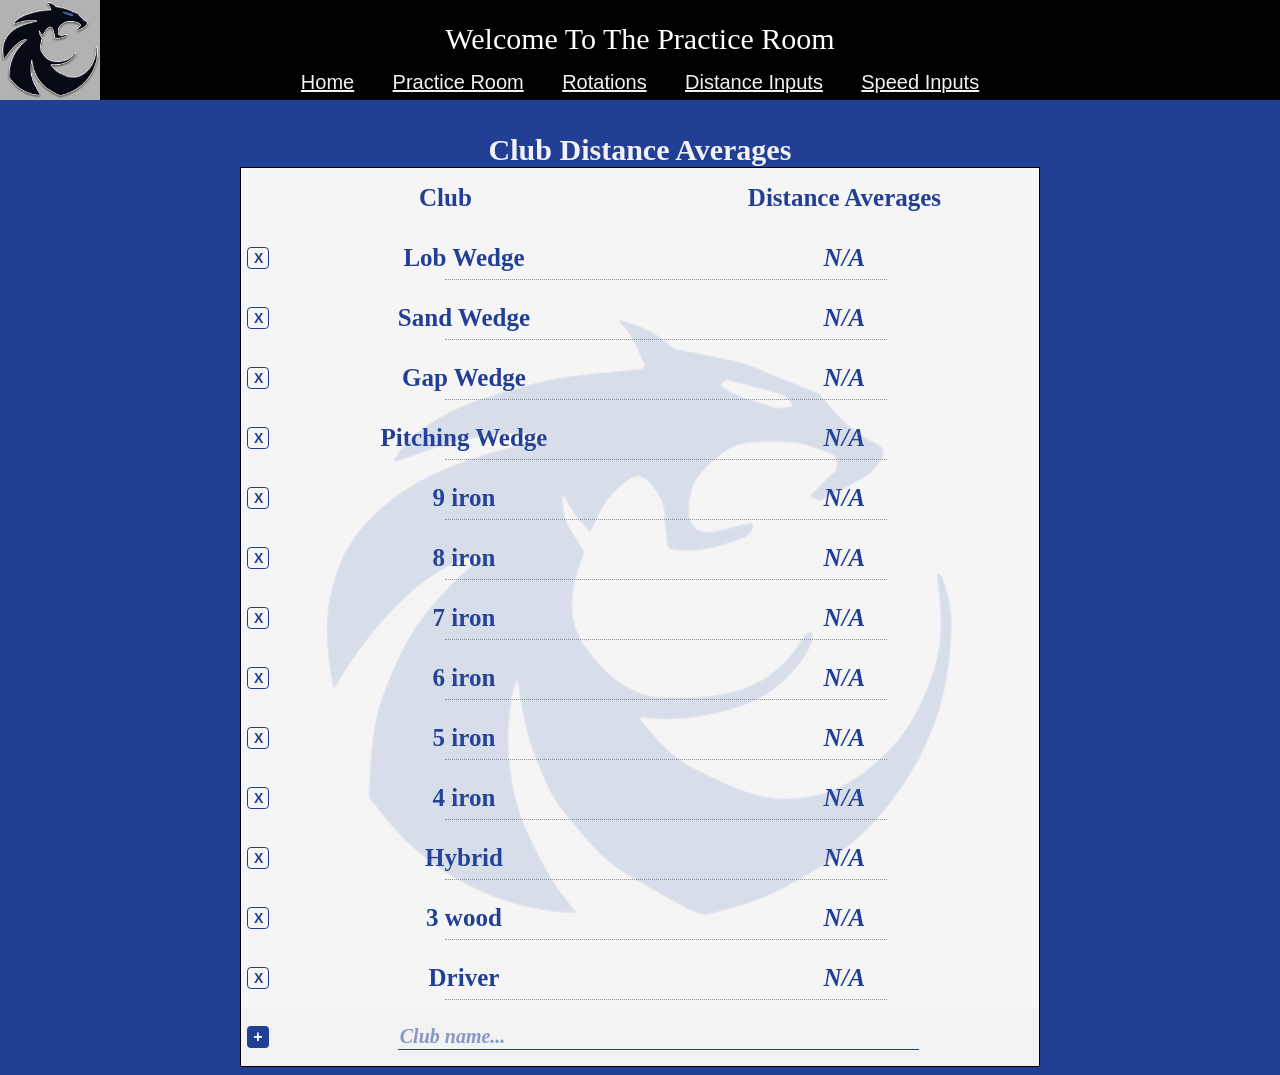
==== index.html @ a9ca05c1 "removed unnecessary folder" ====
<!DOCTYPE = html>
<html>
    <head>
        <title>Guyer Golf</title>
        <link rel="stylesheet" href="style.css">
        <meta name="viewport" content="width=device-width, initial-scale=1.0">
    </head>
    <body>
    <div id="banner">
    <div id="Title-Logo">
        <button id="Logo-Button"></button>
    </div>
    <div id="banner-center">
    <span id="banner-text">Welcome To The Practice Room</span>
    <div class="practice-room-nav">
    <nav>
    <button class="nav-button">Home</button>
    <button class="nav-button">Practice Room</button>
    <button class="nav-button">Rotations</button>
    <button class="nav-button">Distance Inputs</button>
    <button class="nav-button">Speed Inputs</button>
</nav>
</div>
</div>
</div>


<div class="off-screen-menu">
    <button class="menu-button">Home</button>
    <button class="menu-button">Practice Room</button>
    <button class="menu-button">Rotations</button>
    <button class="menu-button">Distance Inputs</button>
    <button class="menu-button">Speed Inputs</button>
</div>
        <h2>Club Distance Averages</h2>

        <div id="table-wrapper">
        <table id="Averages">
            <tr class="Table-Header">
                <th>Club</th>
                <th>Distance Averages</th>
            </tr>
            <tr class="one">
                <td> <button class="delete-row">X</button>   Lob Wedge</td>
                <td></td>
            </tr>
            <tr class="two">
                <td> <button class="delete-row">X</button>   Sand Wedge</td>
                <td></td>
            </tr>
            <tr class="three">
                <td> <button class="delete-row">X</button>   Gap Wedge</td>
                <td></td>
            </tr>
            <tr class="one">
                <td> <button class="delete-row">X</button>   Pitching Wedge</td>
                <td></td>
            </tr>
            <tr class="two">
                <td> <button class="delete-row">X</button>   9 iron</td>
                <td></td>
            </tr>
            <tr class="three">
                <td> <button class="delete-row">X</button>   8 iron</td>
                <td></td>
            </tr>
            <tr class="one">
                <td> <button class="delete-row">X</button>   7 iron</td>
                <td></td>
            </tr>
            <tr class="two">
                <td> <button class="delete-row">X</button>   6 iron</td>
                <td></td>
            </tr>
            <tr class="three">
                <td> <button class="delete-row">X</button>   5 iron</td>
                <td></td>
            </tr>
            <tr class="one">
                <td> <button class="delete-row">X</button>   4 iron</td>
                <td></td>
            </tr>
            <tr class="two">
                <td> <button class="delete-row">X</button>   Hybrid</td>
                <td></td>
            </tr>
            <tr class="three">
                <td> <button class="delete-row">X</button>   3 wood</td>
                <td></td>
            </tr>
            <tr class="one">
                <td> <button class="delete-row">X</button>   Driver</td>
                <td></td>
            </tr>
            <tr id="add-Club">
                <td colspan="2" id="Add-club"> 
                    <button class="add-club">+</button> 
                    <input type="text" class="club-input" placeholder="Club name...">
                </td>
            </tr>
        </table>
        </div>
        <script src="script.js"></script>
    </body>
</html>
---- style.css ----
head {
    font-family: Times New Roman;
    font-size: 20px;
}

body {
    padding-top: 100px;
    background-color: #223F96;
}

#banner {
    font-family: Times New Roman;
    font-size: 30px;
    background-color: black;
    color: #ffffff;
    height: 100px;
    width: 100%;
    margin: 0;
    padding: 0;
    position: fixed;
    top: 0;
    left: 0;
    display: flex;
    align-items: center;
    justify-content: center;
    box-sizing: border-box;
    z-index: 100;
}

#banner-text {
    text-align: center;
    flex: 1;
}

#banner-center {
    display: flex;
    flex-direction: column;
    align-items: center;
    justify-content: center;
    flex: 1;
}


h2 {
    font-family: Times New Roman;
    font-size: 30px;
    text-align: center;
    color: #f2f2f2;
    border-width: fill;
    top: 25px;
    border-color:#000000;
    position: relative;
}

.practice-room-nav nav {
    top: 15px;
    display: flex;
    justify-content: center;
    align-items: center;
    gap: clamp(10px, 3vw, 120px);
    position: relative;
}

.nav-button {
    background-color: transparent;
    font-size: 20px;
    color: #f2f2f2;
    text-decoration: underline;
    border-style: none;
    padding: 0;
    cursor: pointer;
    text-align: center;
}


#Averages {
    font-size: 25px;
    text-align: center;
    width: 100%;
    border: 1px solid black;
    border-collapse: collapse;
    position: relative;
}

@media (max-width: 900px) {
     #banner {
        padding-left: 100px;
    }

    .practice-room-nav nav {
        gap: clamp(5px, 2vw, 60px);
    }
}

@media (max-width: 600px) {
    #Averages {
        font-size: 16px;
        width: 98%;
    }

     .nav-button {
        font-size: 14px;
    }

    #banner-text {
        font-size: 20px;
    }

    #banner {
        font-size: 20px;
    }
    
    .practice-room-nav {
        display: none;
    }
}

#table-wrapper {
    position: relative;
    width: 90%;
    max-width: 800px;
    margin-left: auto;
    margin-right: auto;
}

#table-wrapper::before {
   content: '';
    position: absolute;
    inset: 0;
    background-image: url(Guyer__TX__Wildcats_Logo.png);
    background-repeat: no-repeat;
    background-size: 80%;
    background-position: center;
    opacity: .15;
    pointer-events: none;
    z-index: 1;
    rotate: 90deg;
}

.one, .two, .three, .Table-Header {
    background-color: rgba(245, 245, 245, 1);
    color: #223F96;
    font-weight: bold;
}

td {
    padding: 16px 8px;
    position: relative;
    vertical-align: center;
}

td:empty::before {
    content: "N/A";
    color: 223F96;
    font-style: italic;
}

td:first-child {
    padding-left: 45px; /* pushes the club name text to the right */
}

.delete-row {
    position: absolute;
    left: 6px;
    top: 50%;
    transform: translateY(-50%); /* keeps it vertically centered in the row */
    background-color: transparent;
    border: 1px solid #223F96;
    color: #223F96;
    border-radius: 4px;
    width: 22px;
    height: 22px;
    font-size: 14px;
    cursor: pointer;
    font-weight: bold;
}

.one td:first-child::after,
.two td:first-child::after,
.three td:first-child::after {
    content: '';
    position: absolute;
    bottom: 8px;
    left: 50%;
    right: -58%;
    border-bottom: 1px dotted rgba(0, 0, 0, 0.4);
}

th {
    padding: 16px 8px;
}

#Title-Logo {
    position: absolute;
    left: 0;
    top: 0;
    width: 100px;
    height: 100px;
    min-width: 100px;
    background-image: url(Black_Wildcat-Logo.png);
    background-repeat: no-repeat;
    background-size: contain;
    background-position: center;
    background-color: #B2B2B2;
}
    
#Logo-Button {
   background-color: transparent;
    border: none;
    cursor: pointer;
    width: 100px;
    height: 100px;
    display: block;
}

/* Off-screen menu */

.off-screen-menu {
    background-color: #223F96;
    height: 100vh;
    width: 100%;
    max-width: 300px;
    position: fixed;
    top: 0;
    right: -450px; /* Start off-screen */
    display: flex;
    flex-direction: column;
    justify-content: center;
    align-items: center;
    text-align: center;
    font-size: 3rem;
    animation: .3s ease;
}

.off-screen-menu.active {
    right: 0; /* Slide in */
}

.add-club {
    position: absolute;
    left: 6px;
    top: 50%;
    transform: translateY(-50%);
    background-color: #223F96;
    border: none;
    color: #ffffff;
    border-radius: 4px;
    width: 22px;
    height: 22px;
    font-size: 16px;
    cursor: pointer;
    font-weight: bold;
    line-height: 1;
}

.club-input {
    background-color: transparent;
    border: none;
    border-bottom: 1px solid #223F96;
    color: #223F96;
    font-family: Times New Roman;
    font-size: 20px;
    font-weight: bold;
    width: 70%;
    outline: none;
}

.club-input::placeholder {
    color: #223F96;
    opacity: 0.5;
    font-style: italic;
}

#add-Club {
    grid-row: horizontal;
    background-color: #f2f2f2;
}
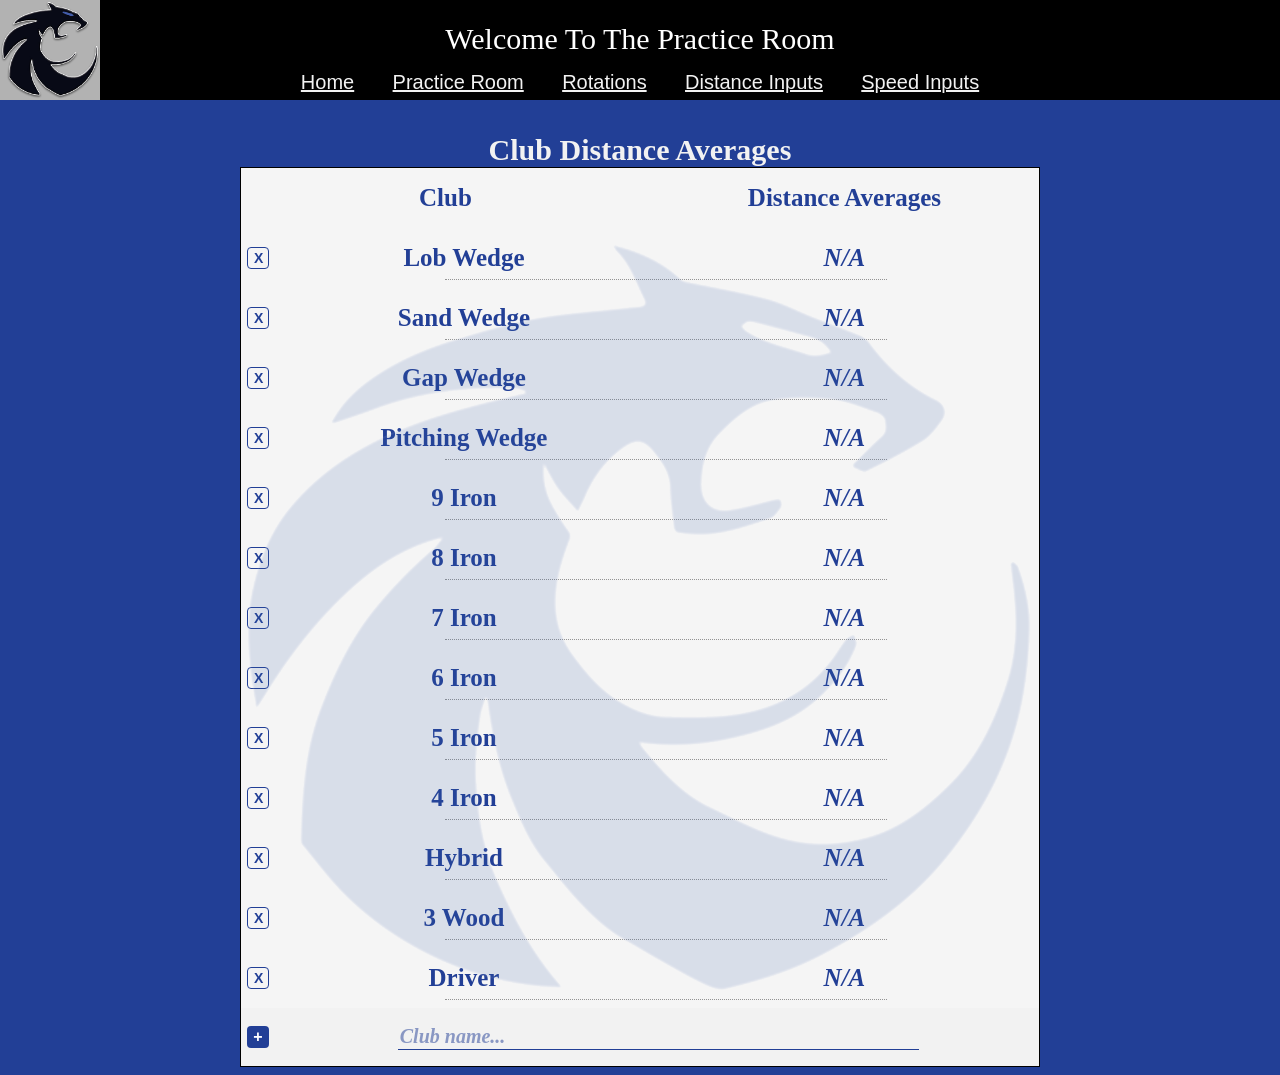
==== commit 8d59bb73: "Fixed Table Function" ====
--- a/index.html
+++ b/index.html
@@ -40,58 +40,11 @@
                 <th>Club</th>
                 <th>Distance Averages</th>
             </tr>
-            <tr class="one">
-                <td> <button class="delete-row">X</button>   Lob Wedge</td>
-                <td></td>
-            </tr>
-            <tr class="two">
-                <td> <button class="delete-row">X</button>   Sand Wedge</td>
-                <td></td>
-            </tr>
-            <tr class="three">
-                <td> <button class="delete-row">X</button>   Gap Wedge</td>
-                <td></td>
-            </tr>
-            <tr class="one">
-                <td> <button class="delete-row">X</button>   Pitching Wedge</td>
-                <td></td>
-            </tr>
-            <tr class="two">
-                <td> <button class="delete-row">X</button>   9 iron</td>
-                <td></td>
-            </tr>
-            <tr class="three">
-                <td> <button class="delete-row">X</button>   8 iron</td>
-                <td></td>
-            </tr>
-            <tr class="one">
-                <td> <button class="delete-row">X</button>   7 iron</td>
-                <td></td>
-            </tr>
-            <tr class="two">
-                <td> <button class="delete-row">X</button>   6 iron</td>
-                <td></td>
-            </tr>
-            <tr class="three">
-                <td> <button class="delete-row">X</button>   5 iron</td>
-                <td></td>
-            </tr>
-            <tr class="one">
-                <td> <button class="delete-row">X</button>   4 iron</td>
-                <td></td>
-            </tr>
-            <tr class="two">
-                <td> <button class="delete-row">X</button>   Hybrid</td>
-                <td></td>
-            </tr>
-            <tr class="three">
-                <td> <button class="delete-row">X</button>   3 wood</td>
-                <td></td>
-            </tr>
-            <tr class="one">
-                <td> <button class="delete-row">X</button>   Driver</td>
-                <td></td>
-            </tr>
+            <tr class="one"> 
+                <td><button class="delete-row">X</button>one Iron</td>
+                <td>P</td>
+                </tr>
+            
             <tr id="add-Club">
                 <td colspan="2" id="Add-club"> 
                     <button class="add-club">+</button> 
--- a/style.css
+++ b/style.css
@@ -92,7 +92,7 @@
     }
 }
 
-@media (max-width: 600px) {
+@media (max-width: 700px) {
     #Averages {
         font-size: 16px;
         width: 98%;
@@ -103,11 +103,11 @@
     }
 
     #banner-text {
-        font-size: 20px;
+        font-size: 35px;
     }
 
     #banner {
-        font-size: 20px;
+        font-size: 35px;
     }
     
     .practice-room-nav {
@@ -121,6 +121,7 @@
     max-width: 800px;
     margin-left: auto;
     margin-right: auto;
+    overflow: hidden;
 }
 
 #table-wrapper::before {
@@ -129,12 +130,12 @@
     inset: 0;
     background-image: url(Guyer__TX__Wildcats_Logo.png);
     background-repeat: no-repeat;
-    background-size: 80%;
+    background-size: contain;
     background-position: center;
     opacity: .15;
     pointer-events: none;
     z-index: 1;
-    rotate: 90deg;
+    transform: rotate(90deg);
 }
 
 .one, .two, .three, .Table-Header {
@@ -173,6 +174,7 @@
     font-size: 14px;
     cursor: pointer;
     font-weight: bold;
+    align-items: center;
 }
 
 .one td:first-child::after,
@@ -251,6 +253,7 @@
     cursor: pointer;
     font-weight: bold;
     line-height: 1;
+    align-items: center;
 }
 
 .club-input {
